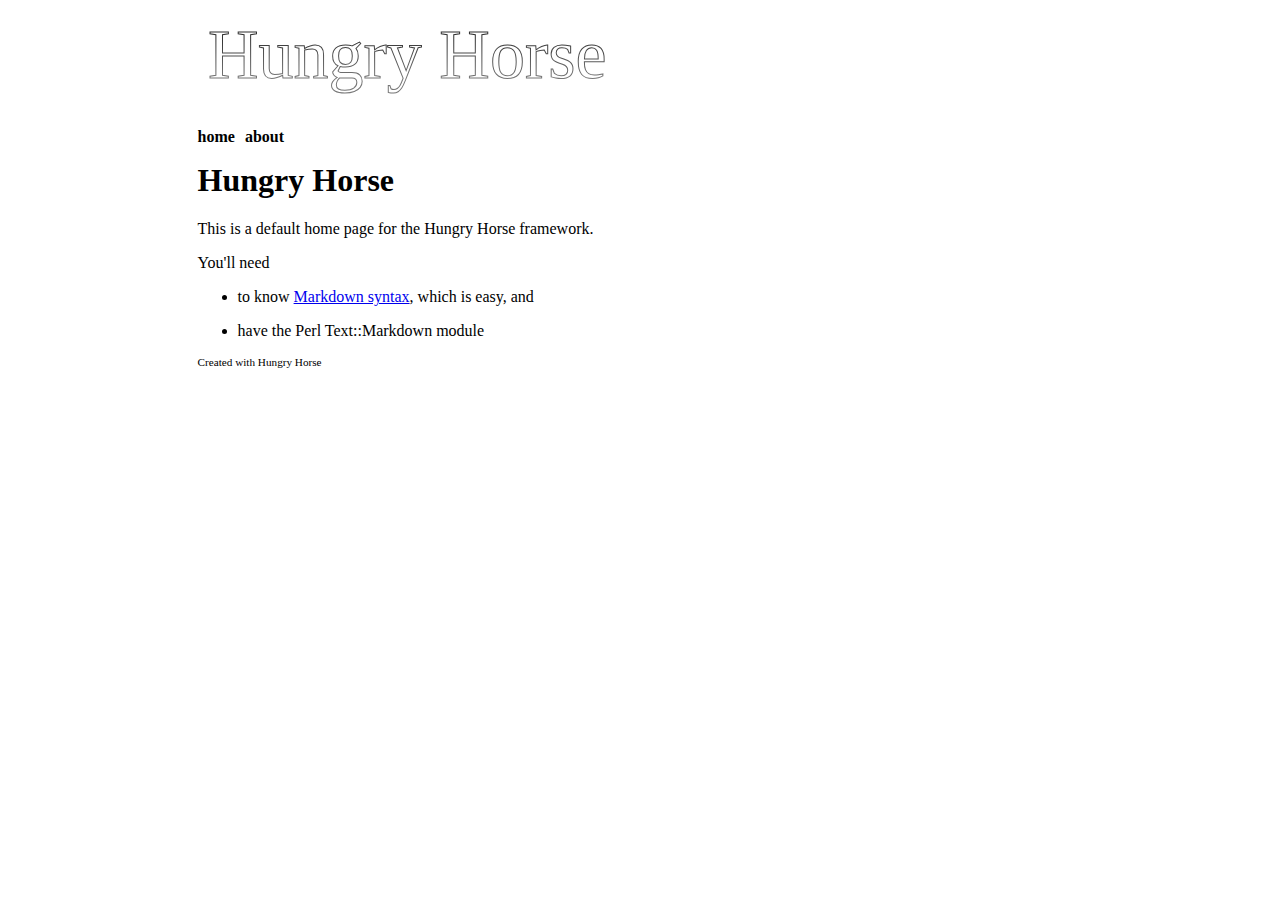
==== index.html @ 16e3e7eb "Intial commit of the mtgg.js code, with example index.html, css, Markdown for content, and pre-gener" ====
<!DOCTYPE html>
<html>
<head>
  <title>Hungry Horse</title>
  <script src="http://ajax.googleapis.com/ajax/libs/jquery/1.9.1/jquery.min.js"></script>
  <script src="mtgg.js"></script>
  <link rel="stylesheet" type="text/css" href="hungryhorse.css">
</head>
<body>
  <noscript>JavaScript has it's risks, but this site uses it extensively. I'm afraid you'll need it to stay.</noscript>
  <div id="wrapper">
  <div id="header">
    <!-- magic number alert -->
    <canvas id="logo" width="800" height="100">If you see this instead of a logo, you need to get a HTML5 browser.</canvas>
    <div id="main_menu"></div>
  </div> <!-- header -->
  <div id="content"></div>
  <div id="footer"></div>
  </div> <!-- wrapper -->
</body>
</html>
---- hungryhorse.css ----
body
{
}

#wrapper
{
  margin-left: auto;
  margin-right: auto;
  width: 70%;
}

#main_menu ul
{
  font-weight: bold;
  list-style-type: none;
  margin: 0;
  padding: 0;
}

#main_menu li
{
  float: left;
  margin-right: 10px;
}

#content
{
  clear: both;
}

#footer
{
  font-size: 70%;
}
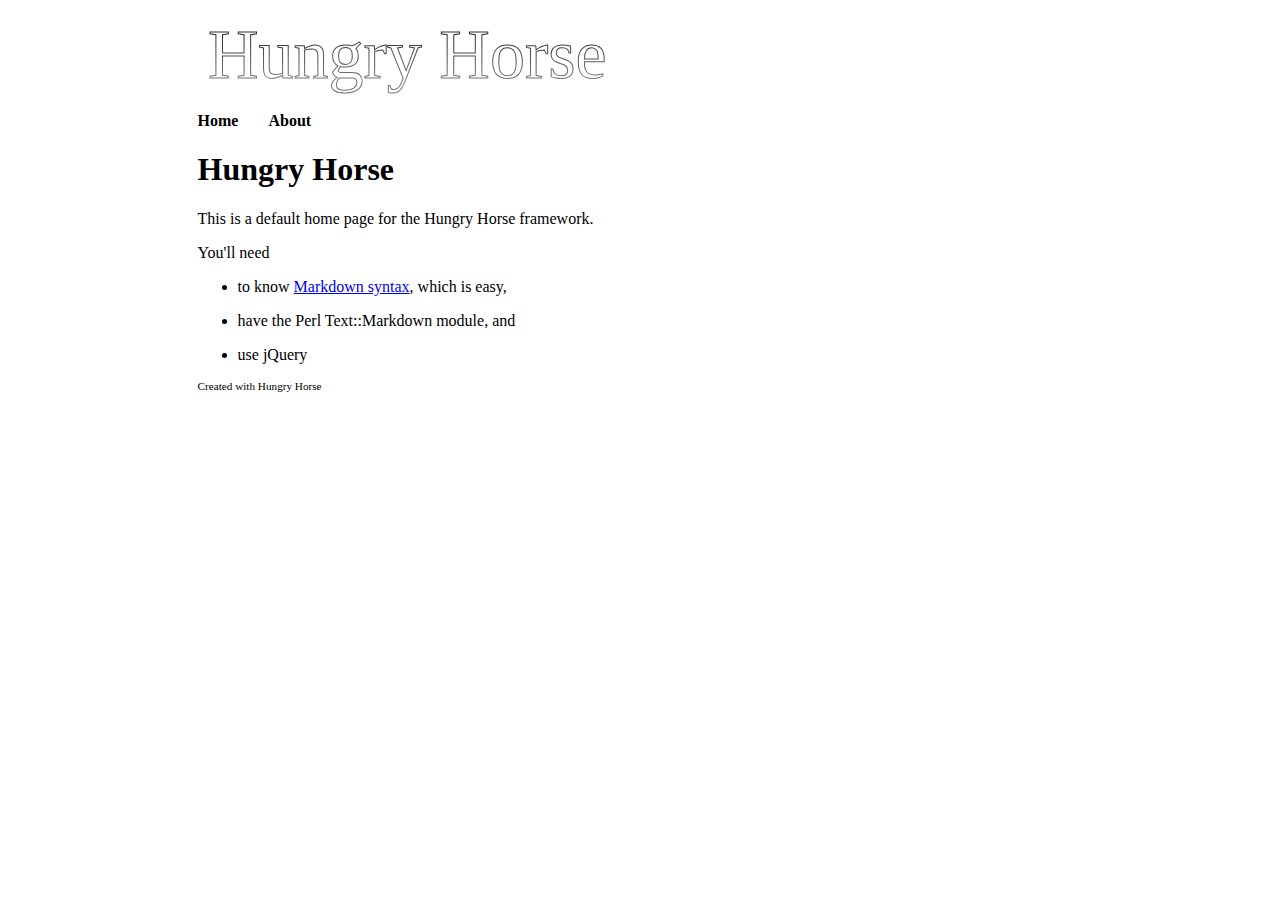
==== commit 350193a8: "Moved menu definition to the JavaScript to allow for flexibility. Both the target content file name " ====
--- a/index.html
+++ b/index.html
@@ -12,9 +12,12 @@
   <div id="header">
     <!-- magic number alert -->
     <canvas id="logo" width="800" height="100">If you see this instead of a logo, you need to get a HTML5 browser.</canvas>
-    <div id="main_menu"></div>
+    <ul id="menu"></ul>
   </div> <!-- header -->
-  <div id="content"></div>
+  <div id="content">
+    <div id="words"></div>
+    <div id="pic"></div>
+  </div>
   <div id="footer"></div>
   </div> <!-- wrapper -->
 </body>
--- a/hungryhorse.css
+++ b/hungryhorse.css
@@ -9,7 +9,7 @@
   width: 70%;
 }
 
-#main_menu ul
+#menu
 {
   font-weight: bold;
   list-style-type: none;
@@ -17,10 +17,10 @@
   padding: 0;
 }
 
-#main_menu li
+#menu li
 {
   float: left;
-  margin-right: 10px;
+  margin-right: 30px;
 }
 
 #content
@@ -28,8 +28,22 @@
   clear: both;
 }
 
+#words
+{
+  float: left;
+  width: 65%;
+}
+
+#pic
+{
+  float: right;
+  padding: 10px;
+  width: 30%;
+}
+
 #footer
 {
+  clear: both;
   font-size: 70%;
 }
 
